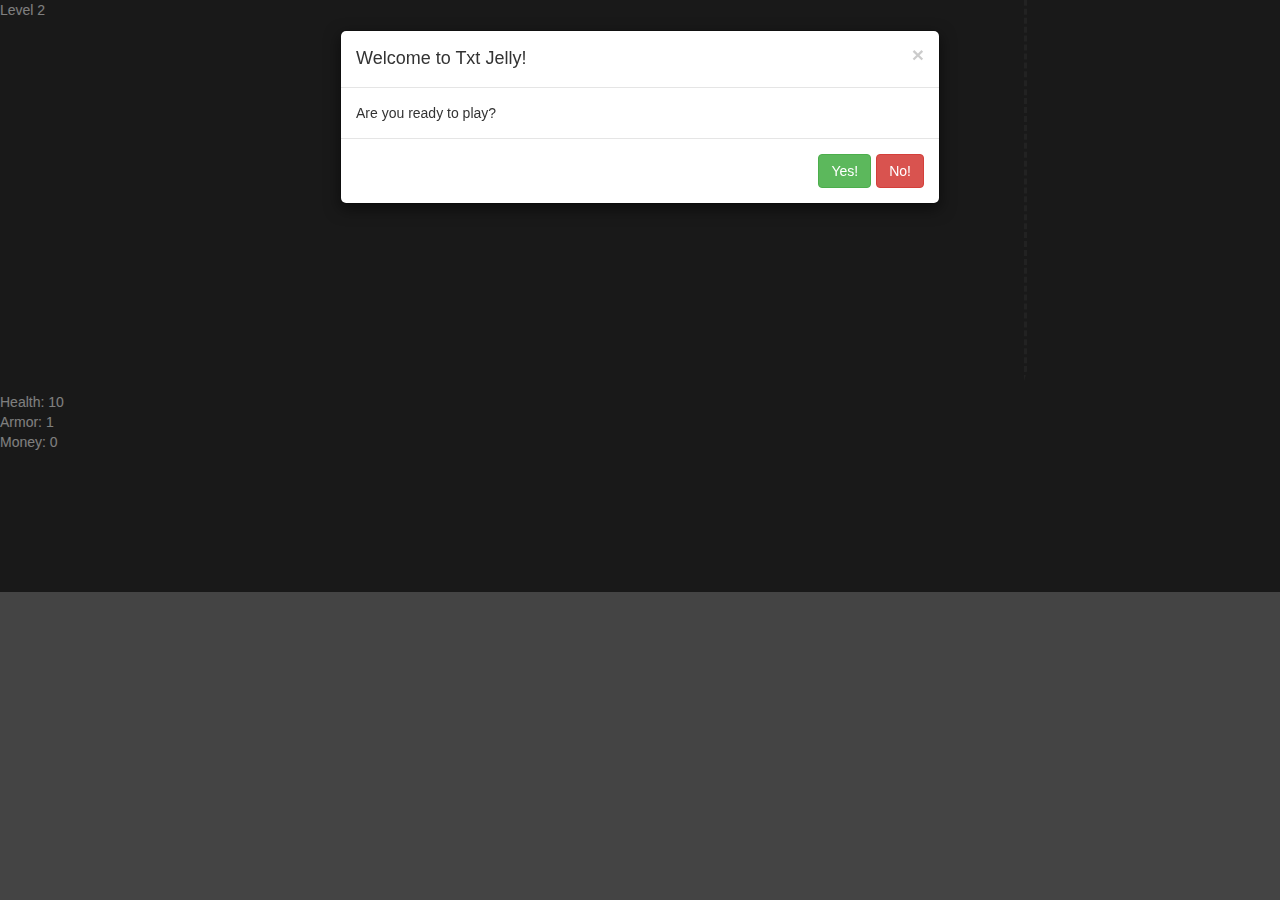
==== js/lv/lv2/index.html @ e93a02c9 "This will blow your socks off!" ====
<html>
<head>
	<meta charset="UTF-8">
	<title>Level 2</title>
	<script src="main.js"></script>
	<script src="http://code.jquery.com/jquery-2.1.1.min.js"></script>
	  <script src="bootstrap.min.js"></script>
	  <link rel="stylesheet" type="text/css" href="bootstrap.min.css">
    <!-- bootbox code -->
    <script src="bootbox.js"></script>
	<link rel="stylesheet" href="style.css">
</head>
<body>
<div id="story">

</div>
<div class="alertbar">
<div id="alerts"></div>
</div>
<div id="infobar">
	<div id="health"></div>
	<div id="armor"></div>
	<div id="money"></div>
	<script>

	</script>
</div>
</body>
</html>
---- js/lv/lv2/style.css ----
body {
	background: #888;
	margin: 0;
}
#story {
	z-index: 1;
	width: 100%;
    height: 402;
    background: #333;
    color: white;
    font-family: helvetica, arial;
    border-bottom: 5px solid #333;
}
#infobar {
	width: 100%;
	height: 200;
	padding-top: -399px;
	margin-top: -409px;
	background: #333;
	color: white;
	display: inline-block;
	margin-bottom: 0;
}
.alertbar {
	background: #333;
	height: 399;
	float: right;
	width: 20%;
	position: relative;
	top: -420px;
	border-bottom: 10px solid #333;
	color: white;
	border-left: 3px dashed #444;
	text-align: center;
}
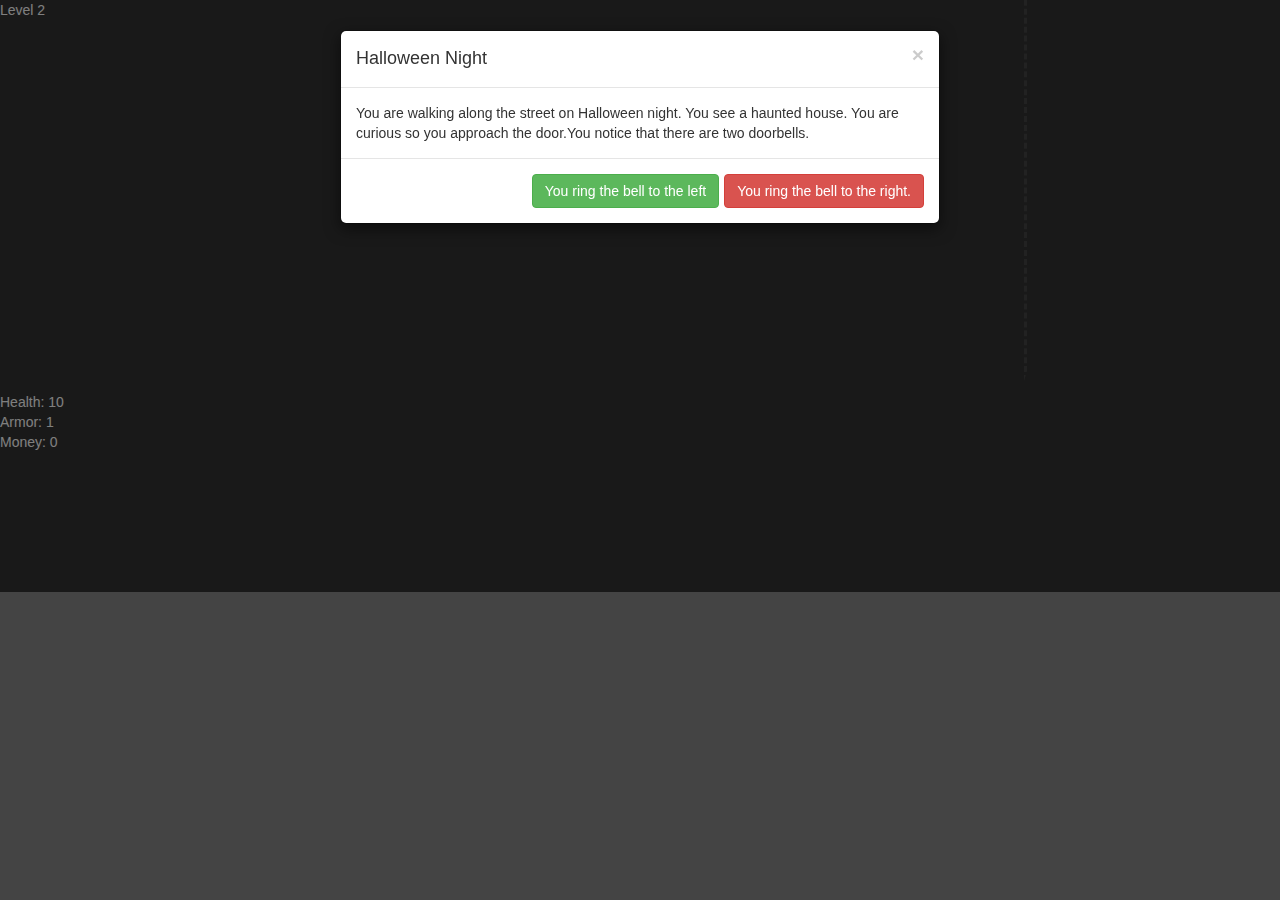
==== commit 6a4fef9a: "STUPID IE" ====
--- a/js/lv/lv2/index.html
+++ b/js/lv/lv2/index.html
@@ -6,6 +6,7 @@
 	<script src="http://code.jquery.com/jquery-2.1.1.min.js"></script>
 	  <script src="bootstrap.min.js"></script>
 	  <link rel="stylesheet" type="text/css" href="bootstrap.min.css">
+	  <script src="js/jquery.js"></script>
     <!-- bootbox code -->
     <script src="bootbox.js"></script>
 	<link rel="stylesheet" href="style.css">
@@ -26,4 +27,4 @@
 	</script>
 </div>
 </body>
-</html>+</html>
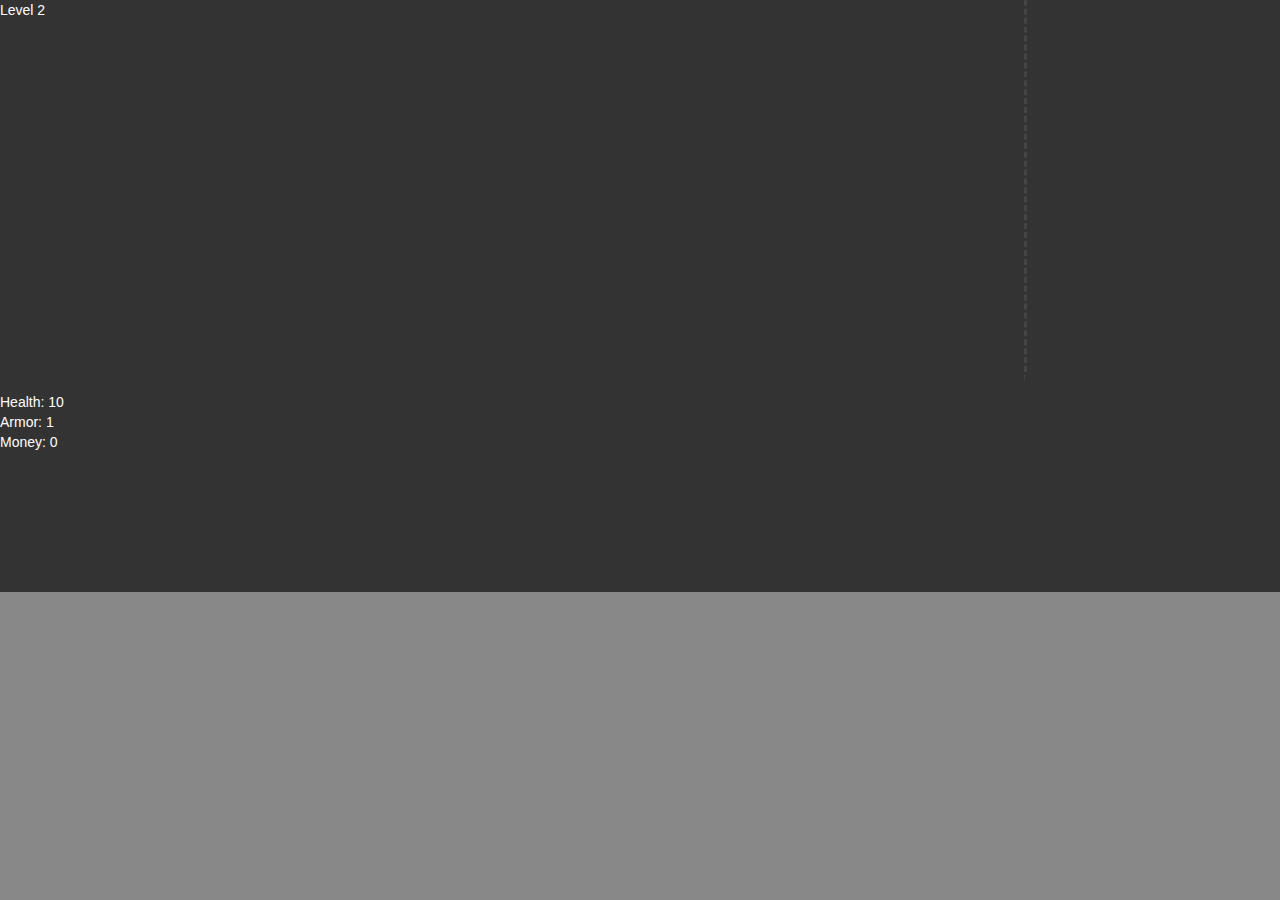
==== commit 4896f100: "ADDED JQUERY SUPPORT FOR IE :P" ====
--- a/js/lv/lv2/index.html
+++ b/js/lv/lv2/index.html
@@ -6,7 +6,7 @@
 	<script src="http://code.jquery.com/jquery-2.1.1.min.js"></script>
 	  <script src="bootstrap.min.js"></script>
 	  <link rel="stylesheet" type="text/css" href="bootstrap.min.css">
-	  <script src="js/jquery.js"></script>
+	 <script src="http://code.jquery.com/jquery-1.11.1.min.js"></script>
     <!-- bootbox code -->
     <script src="bootbox.js"></script>
 	<link rel="stylesheet" href="style.css">
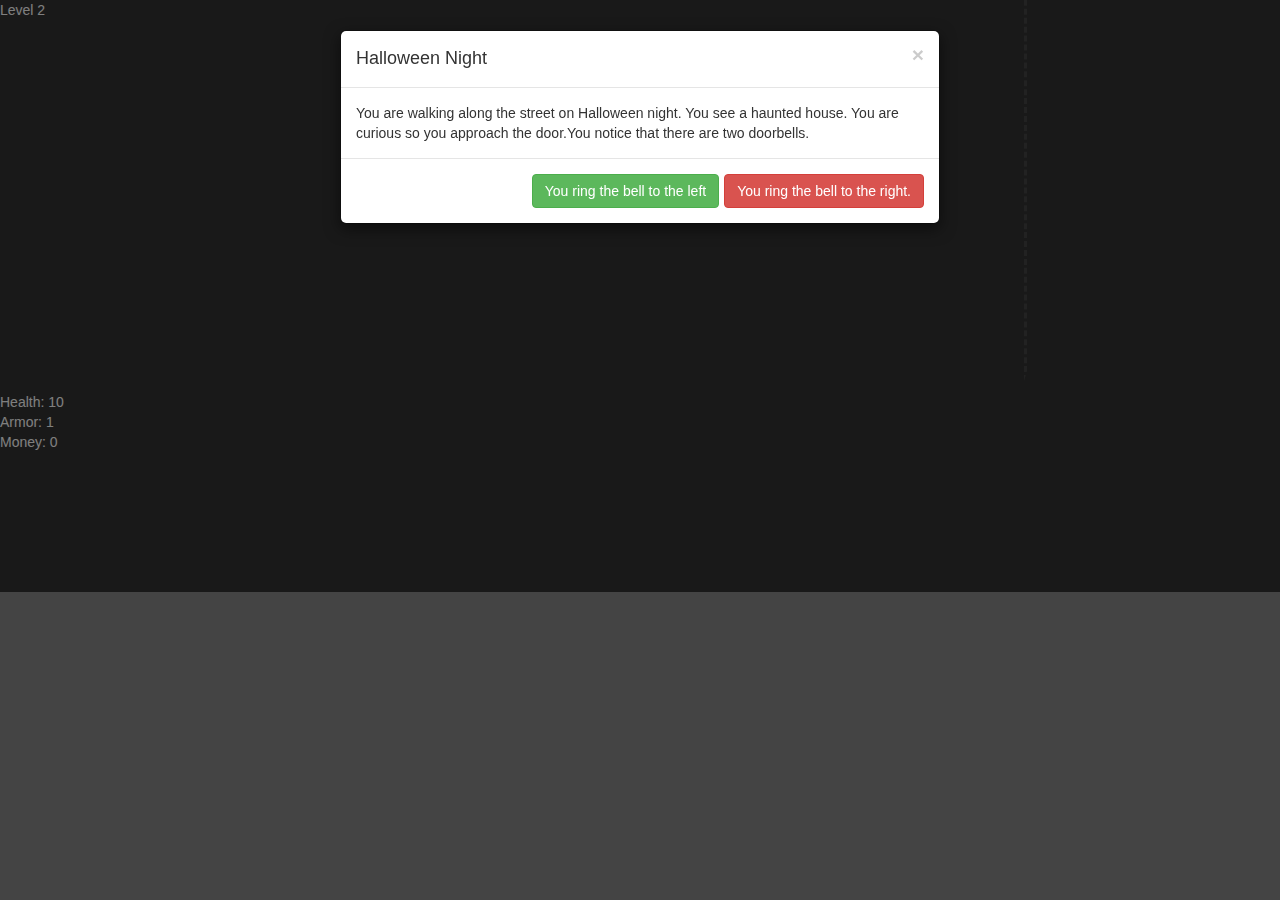
==== commit db998328: "REMOVED IE SUPPORT NO ONE SHOULD USE IT" ====
--- a/js/lv/lv2/index.html
+++ b/js/lv/lv2/index.html
@@ -6,7 +6,6 @@
 	<script src="http://code.jquery.com/jquery-2.1.1.min.js"></script>
 	  <script src="bootstrap.min.js"></script>
 	  <link rel="stylesheet" type="text/css" href="bootstrap.min.css">
-	 <script src="http://code.jquery.com/jquery-1.11.1.min.js"></script>
     <!-- bootbox code -->
     <script src="bootbox.js"></script>
 	<link rel="stylesheet" href="style.css">
